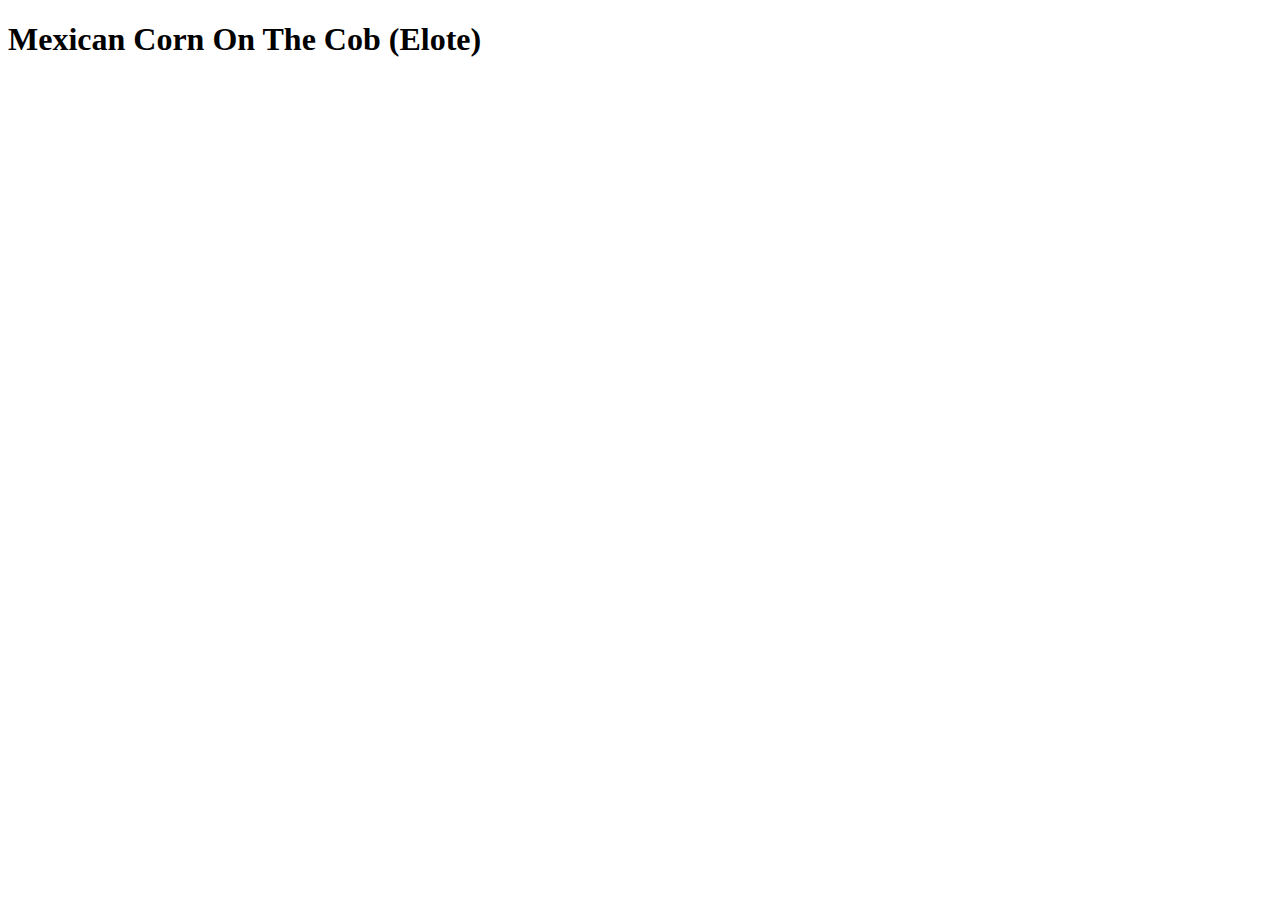
==== odin-recipes/MexicanCornCobs.html @ 103410ae "Initial setup of index and recipes structure html" ====
<!DOCTYPE html>
<html lang="en">
<head>
    <meta charset="UTF-8">
    <meta name="viewport" content="width=device-width, initial-scale=1.0">
    <meta http-equiv="X-UA-Compatible" content="ie=edge">
    <title>Mexican Corn On The Cob (Elote)</title>
</head>
<body>
    <h1>Mexican Corn On The Cob (Elote)</h1>
</body>
</html>
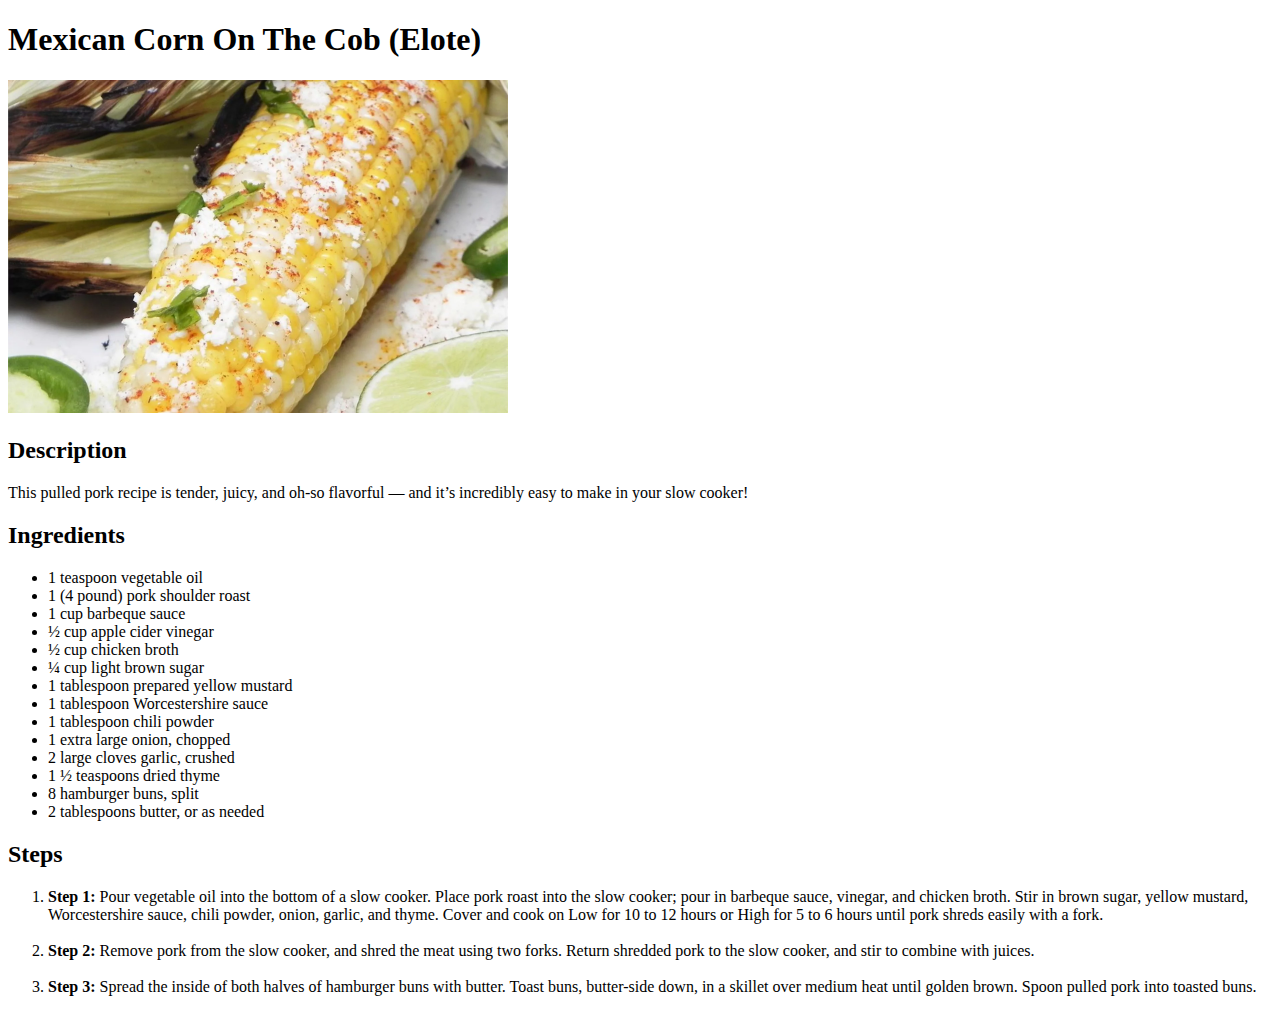
==== commit 8b0ecc2c: "Image updated on recipe pages" ====
--- a/odin-recipes/MexicanCornCobs.html
+++ b/odin-recipes/MexicanCornCobs.html
@@ -8,5 +8,31 @@
 </head>
 <body>
     <h1>Mexican Corn On The Cob (Elote)</h1>
+    <img src="../Images/Mexican-Corn-on-the-Cob-Elote-by-Soup-Loving-Nicole-2000-94c3bddaa11444da8e402b51d456df93.webp" alt="Pulled Pork" width="500" height="100%">
+    <h2>Description</h2>
+        <p>This pulled pork recipe is tender, juicy, and oh-so flavorful — and it’s incredibly easy to make in your slow cooker!</p>
+    <h2>Ingredients</h2>
+    <ul>
+    <li>1 teaspoon vegetable oil</li>
+    <li>1 (4 pound) pork shoulder roast</li>  
+    <li>1 cup barbeque sauce</li> 
+    <li>½ cup apple cider vinegar</li>
+    <li>½ cup chicken broth</li>
+    <li>¼ cup light brown sugar</li>
+    <li>1 tablespoon prepared yellow mustard</li>
+    <li>1 tablespoon Worcestershire sauce</li>
+    <li>1 tablespoon chili powder</li>
+    <li>1 extra large onion, chopped</li>
+    <li>2 large cloves garlic, crushed</li>
+    <li>1 ½ teaspoons dried thyme</li>
+    <li>8 hamburger buns, split</li>
+    <li>2 tablespoons butter, or as needed</li>    
+    </ul>
+    <h2>Steps</h2>
+    <ol>
+    <li><strong>Step 1:</strong> Pour vegetable oil into the bottom of a slow cooker. Place pork roast into the slow cooker; pour in barbeque sauce, vinegar, and chicken broth. Stir in brown sugar, yellow mustard, Worcestershire sauce, chili powder, onion, garlic, and thyme. Cover and cook on Low for 10 to 12 hours or High for 5 to 6 hours until pork shreds easily with a fork.</li><br>
+    <li><strong>Step 2:</strong> Remove pork from the slow cooker, and shred the meat using two forks. Return shredded pork to the slow cooker, and stir to combine with juices.</li><br>
+    <li><strong>Step 3:</strong> Spread the inside of both halves of hamburger buns with butter. Toast buns, butter-side down, in a skillet over medium heat until golden brown. Spoon pulled pork into toasted buns.</li><br>
+    </ol>
 </body>
 </html>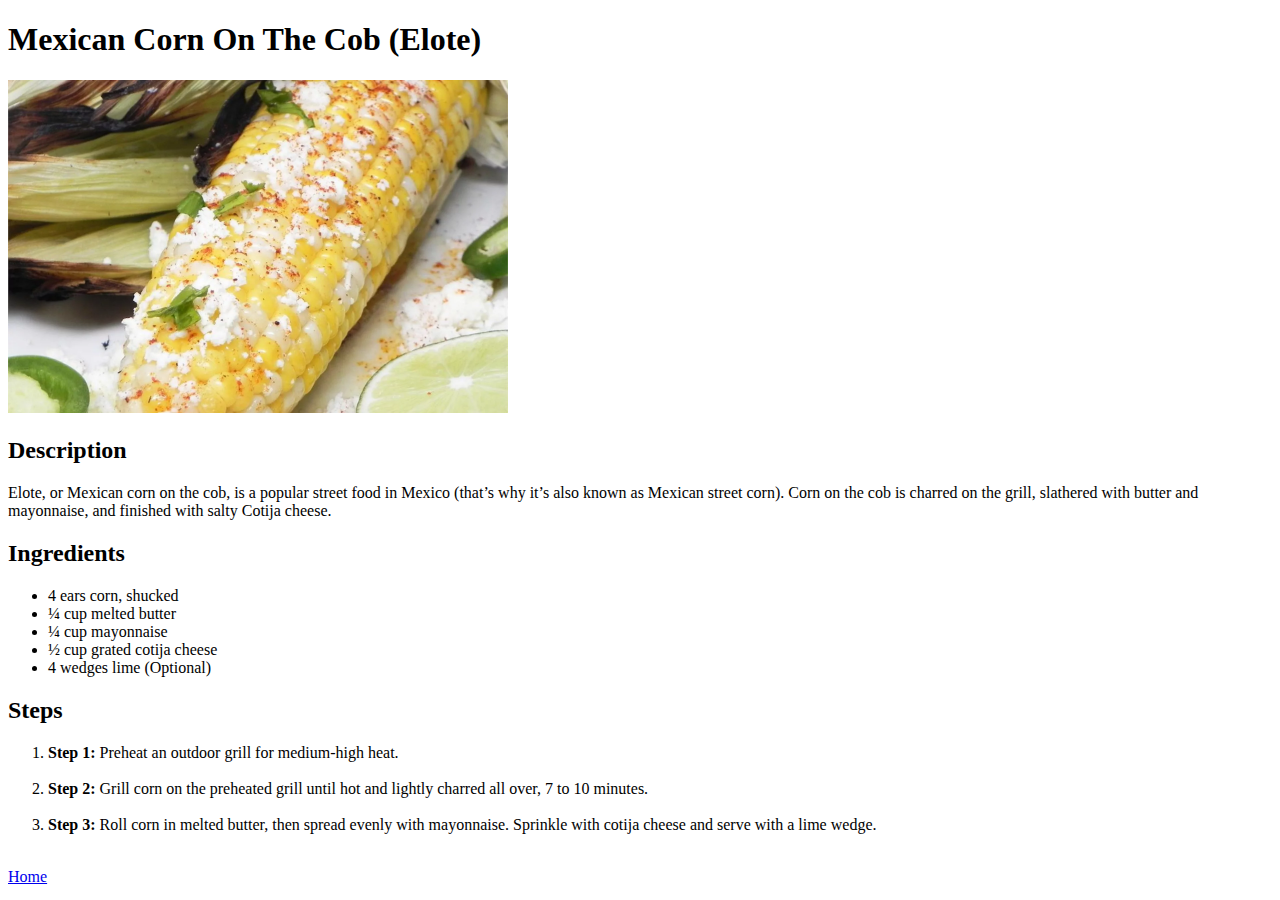
==== commit 692834be: "Finished data entry for recipes" ====
--- a/odin-recipes/MexicanCornCobs.html
+++ b/odin-recipes/MexicanCornCobs.html
@@ -10,29 +10,21 @@
     <h1>Mexican Corn On The Cob (Elote)</h1>
     <img src="../Images/Mexican-Corn-on-the-Cob-Elote-by-Soup-Loving-Nicole-2000-94c3bddaa11444da8e402b51d456df93.webp" alt="Pulled Pork" width="500" height="100%">
     <h2>Description</h2>
-        <p>This pulled pork recipe is tender, juicy, and oh-so flavorful — and it’s incredibly easy to make in your slow cooker!</p>
+        <p>Elote, or Mexican corn on the cob, is a popular street food in Mexico (that’s why it’s also known as Mexican street corn). Corn on the cob is charred on the grill, slathered with butter and mayonnaise, and finished with salty Cotija cheese. </p>
     <h2>Ingredients</h2>
     <ul>
-    <li>1 teaspoon vegetable oil</li>
-    <li>1 (4 pound) pork shoulder roast</li>  
-    <li>1 cup barbeque sauce</li> 
-    <li>½ cup apple cider vinegar</li>
-    <li>½ cup chicken broth</li>
-    <li>¼ cup light brown sugar</li>
-    <li>1 tablespoon prepared yellow mustard</li>
-    <li>1 tablespoon Worcestershire sauce</li>
-    <li>1 tablespoon chili powder</li>
-    <li>1 extra large onion, chopped</li>
-    <li>2 large cloves garlic, crushed</li>
-    <li>1 ½ teaspoons dried thyme</li>
-    <li>8 hamburger buns, split</li>
-    <li>2 tablespoons butter, or as needed</li>    
+    <li>4 ears corn, shucked</li>
+    <li>¼ cup melted butter</li>  
+    <li>¼ cup mayonnaise</li> 
+    <li>½ cup grated cotija cheese</li>
+    <li>4 wedges lime (Optional)</li>  
     </ul>
     <h2>Steps</h2>
     <ol>
-    <li><strong>Step 1:</strong> Pour vegetable oil into the bottom of a slow cooker. Place pork roast into the slow cooker; pour in barbeque sauce, vinegar, and chicken broth. Stir in brown sugar, yellow mustard, Worcestershire sauce, chili powder, onion, garlic, and thyme. Cover and cook on Low for 10 to 12 hours or High for 5 to 6 hours until pork shreds easily with a fork.</li><br>
-    <li><strong>Step 2:</strong> Remove pork from the slow cooker, and shred the meat using two forks. Return shredded pork to the slow cooker, and stir to combine with juices.</li><br>
-    <li><strong>Step 3:</strong> Spread the inside of both halves of hamburger buns with butter. Toast buns, butter-side down, in a skillet over medium heat until golden brown. Spoon pulled pork into toasted buns.</li><br>
+    <li><strong>Step 1:</strong> Preheat an outdoor grill for medium-high heat.</li><br>
+    <li><strong>Step 2:</strong> Grill corn on the preheated grill until hot and lightly charred all over, 7 to 10 minutes.</li><br>
+    <li><strong>Step 3:</strong> Roll corn in melted butter, then spread evenly with mayonnaise. Sprinkle with cotija cheese and serve with a lime wedge.</li><br>
     </ol>
+    <a href="../index.html">Home</a>
 </body>
 </html>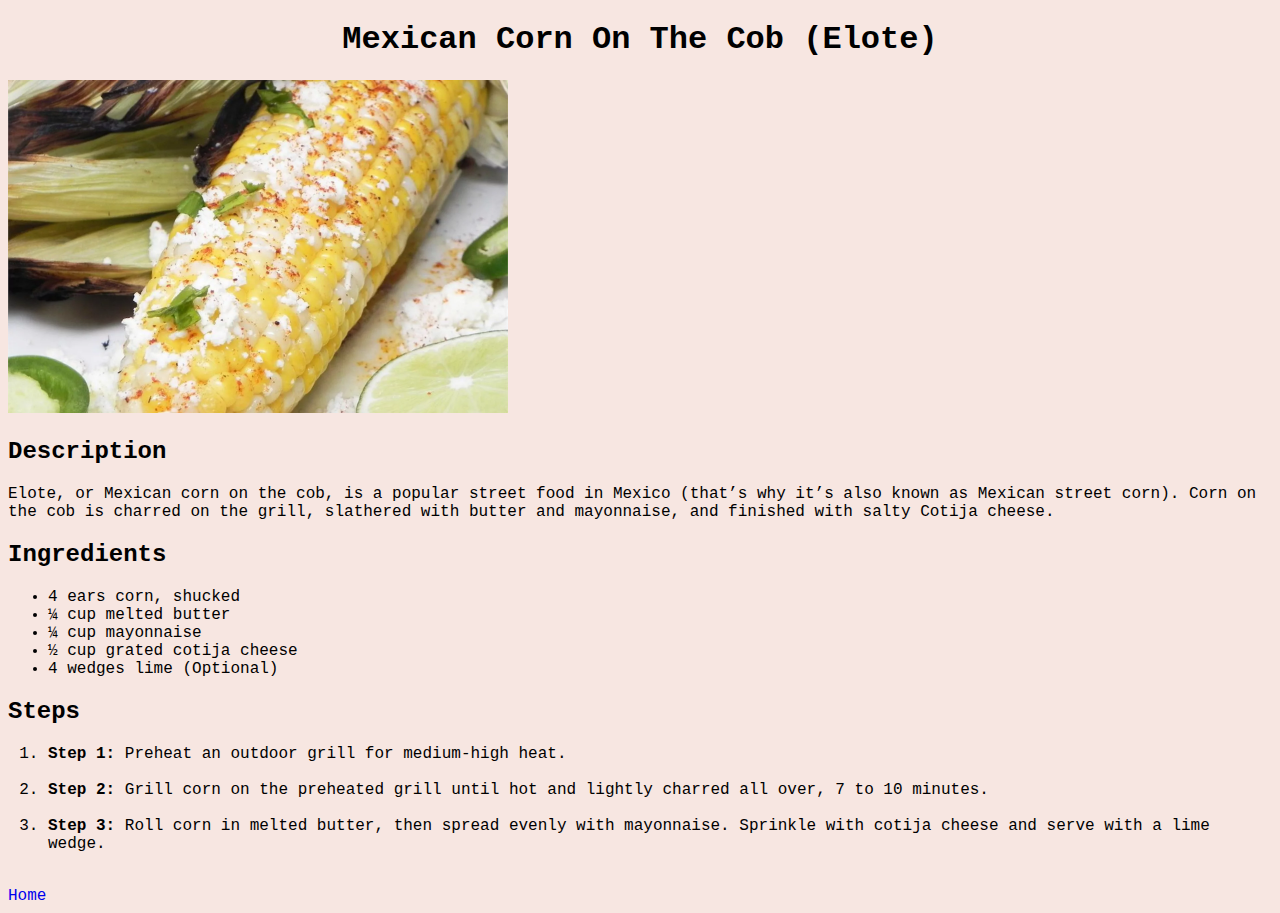
==== commit 2dfcac66: "CSS initial formatting backgrounts and fonts" ====
--- a/odin-recipes/MexicanCornCobs.html
+++ b/odin-recipes/MexicanCornCobs.html
@@ -4,6 +4,7 @@
     <meta charset="UTF-8">
     <meta name="viewport" content="width=device-width, initial-scale=1.0">
     <meta http-equiv="X-UA-Compatible" content="ie=edge">
+    <link rel="stylesheet" href="../styles.css">
     <title>Mexican Corn On The Cob (Elote)</title>
 </head>
 <body>
--- a/styles.css
+++ b/styles.css
@@ -0,0 +1,42 @@
+body{
+    background-color: #f7e6e1;
+    font-family: 'Courier New', Courier, monospace;
+}
+
+h1 {
+    font-family: 'Courier New', Courier, monospace;
+    text-align: center;
+}
+
+li,
+p{
+    font-weight: 500;
+}
+
+.mainlist{
+    background-size: 100px;
+    background-color: #f2cfc4;
+    border: solid;
+    border-color: #bfbfbf;
+    
+}
+
+a:link { 
+    text-decoration: none;
+}
+
+
+a:visited { 
+    text-decoration: none; 
+}
+
+
+a:hover { 
+    text-decoration: none; 
+    font-weight: 700;
+}
+
+
+a:active { 
+    text-decoration: none; 
+}